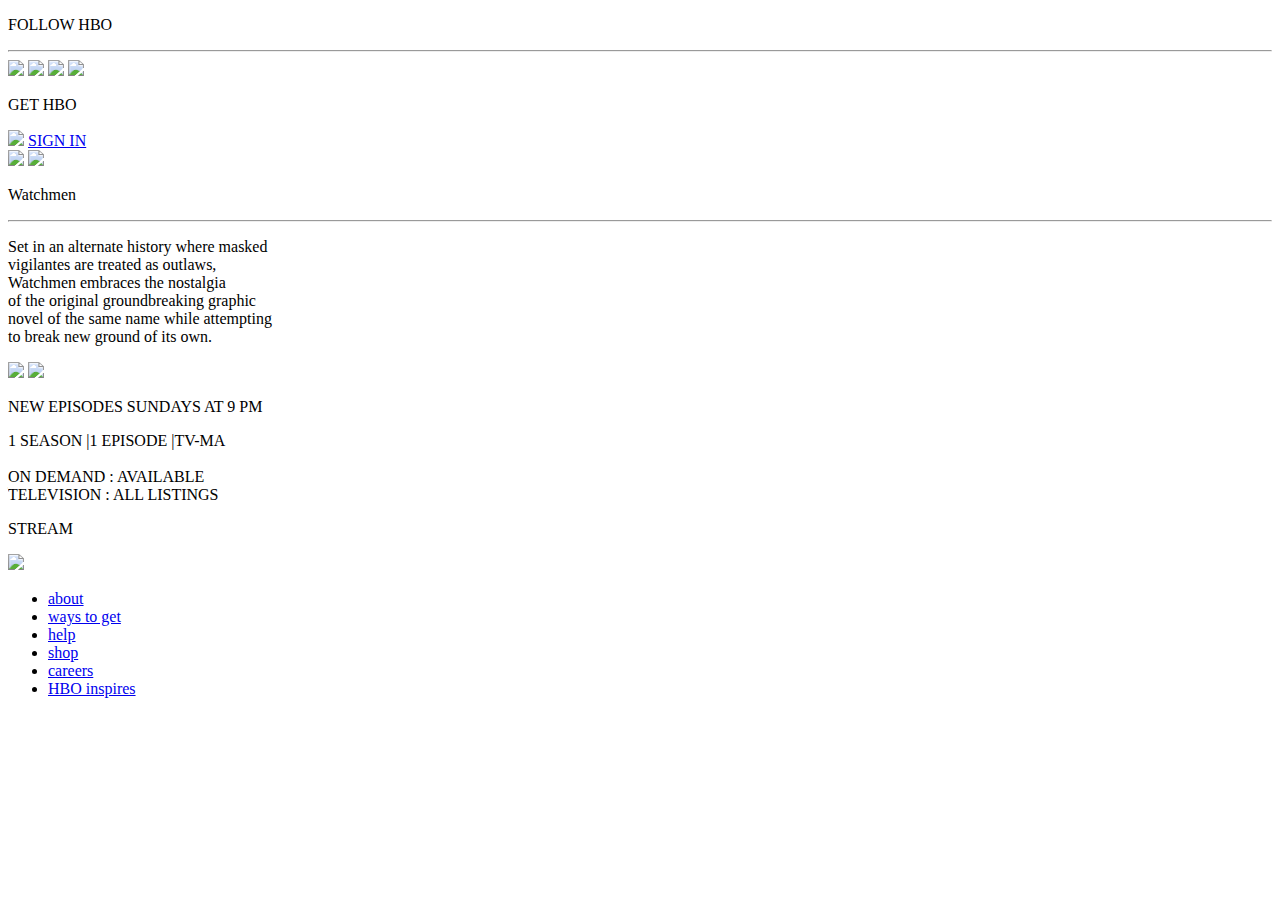
==== watchmen.html @ d907541a "Add files via upload" ====
<!DOCTYPE html>
<html>

<head>
    <title>Watchmen</title>
    <link rel="stylesheet" href="css/watchmen.css">
    <link rel="stylesheet" href="css/normalize.css">
    <script src="https://code.jquery.com/jquery-2.1.3.min.js"></script>
    <script src="/js/index.js"></script>
    <title>Watchmen</title>
</head>

<body>
    <div class="Float">
        <div class="Follow">
            <p class="FollowT">FOLLOW HBO</p>
            <hr class="RLine">
            <img class="Social" src="/img/1024px-Wikipedia's_W.svg-01.png">
            <img class="Social" src="/img/1200px-Twitter_bird_logo_2012.svg.png">
            <img class="Social" src="/img/FB-Icon.png">
            <img class="Social" src="/img/Social-media_Instagram-512.png">
        </div>
        <p class="Get">GET HBO</p>
    </div>
    <header>
        <a href="index.html"><img class="Logo" src="/img/sign/1280px-HBO_logo.svg-01.png"></a>
        <a href="signin.html" class="Sign">SIGN IN</a>
    </header>
    <article>
        <div class="Front">
            <div class="Watchmen">
                <img class="WatchmenImg" src="/img/watchmen/Group 7.png">
                <img class="Play" src="/img/watchmen/Group 8.png">
            </div>
            <div class="Detail1">
                <p class="WatchmenT">Watchmen</p>
                <hr class="LineW">
                <P class="WatchmenT2">Set in an alternate history where masked <br>
                        vigilantes are treated as outlaws, <br>
                        Watchmen embraces the nostalgia <br>
                        of the original groundbreaking graphic <br>
                        novel of the same name while attempting <br>
                        to break new ground of its own.</P>
            </div>
        </div>
        <div class="BackStar">
            <img class="Star1" src="/img/watchmen/Mask Group 1.png">
            <img class="Star2" src="/img/watchmen/Mask Group 2.png">
        </div>
    </article>
    <aside>
        <div class="Detail2">
            <p class="Detail2_w1">NEW EPISODES SUNDAYS AT 9 PM</p>
            <p class="Detail2_w2">1 SEASON |1 EPISODE |TV-MA<br>
                <br>
                ON DEMAND : AVAILABLE<br>
                TELEVISION : ALL LISTINGS</p>
            <p class="STREAM">STREAM</p>
        </div>
        <img class="WatchmenImg2" src="/img/watchmen/Watchman3.png">
    </aside>
    <footer>
        <ul class="snip1555">
            <li class="current"><a href="#" data-hover="Home">about</a></li>
            <li><a href="#" data-hover="About Us">ways to get</a></li>
            <li><a href="#" data-hover="Blog">help</a></li>
            <li><a href="#" data-hover="Services">shop</a></li>
            <li><a href="#" data-hover="Products">careers</a></li>
            <li><a href="#" data-hover="Contact">HBO inspires</a></li>
        </ul>
    </footer>
</body>
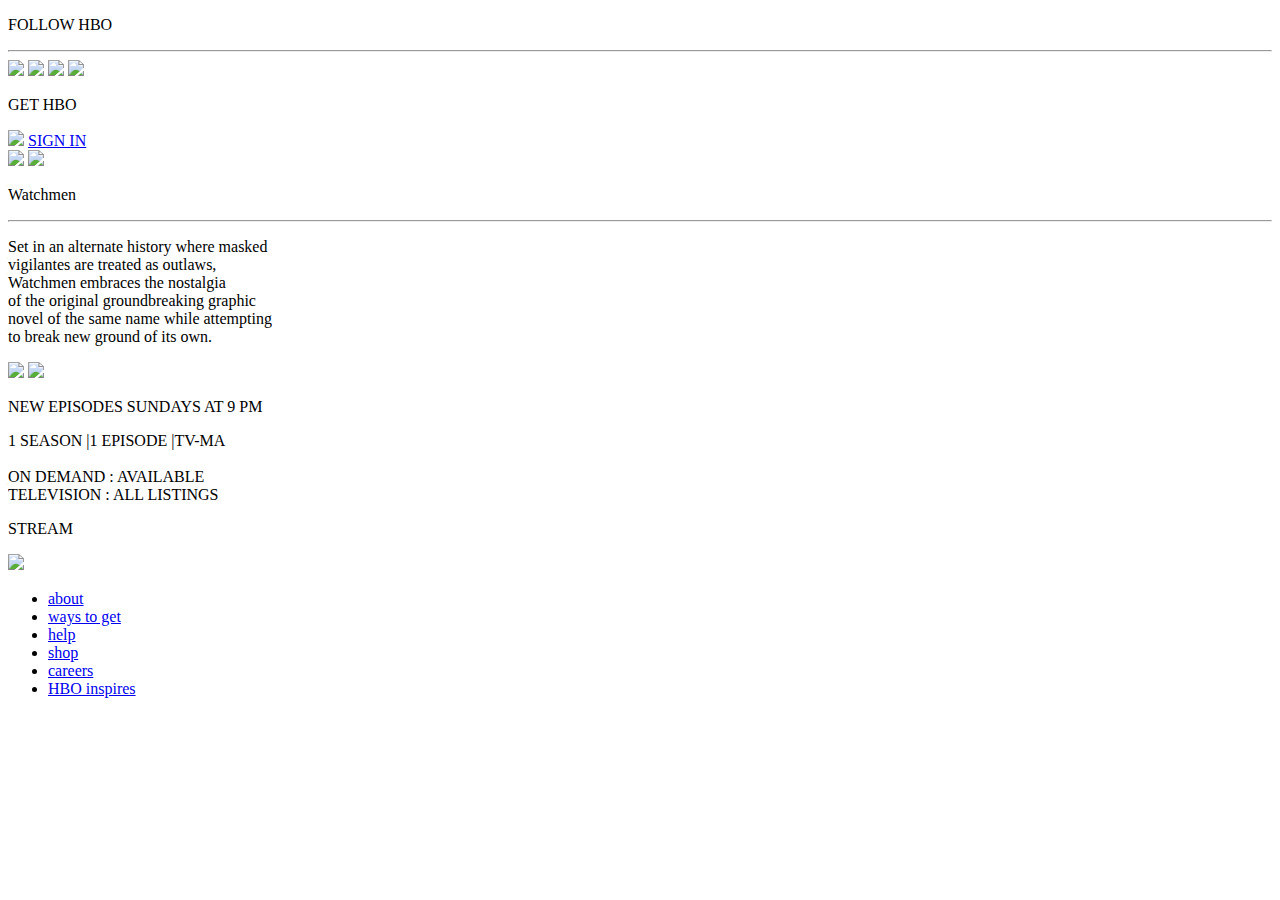
==== commit 7a6c260e: "Add files via upload" ====
--- a/watchmen.html
+++ b/watchmen.html
@@ -3,8 +3,8 @@
 
 <head>
     <title>Watchmen</title>
+    <link rel="stylesheet" href="css/normalize.css">
     <link rel="stylesheet" href="css/watchmen.css">
-    <link rel="stylesheet" href="css/normalize.css">
     <script src="https://code.jquery.com/jquery-2.1.3.min.js"></script>
     <script src="/js/index.js"></script>
     <title>Watchmen</title>
@@ -15,22 +15,22 @@
         <div class="Follow">
             <p class="FollowT">FOLLOW HBO</p>
             <hr class="RLine">
-            <img class="Social" src="/img/1024px-Wikipedia's_W.svg-01.png">
-            <img class="Social" src="/img/1200px-Twitter_bird_logo_2012.svg.png">
-            <img class="Social" src="/img/FB-Icon.png">
-            <img class="Social" src="/img/Social-media_Instagram-512.png">
+            <img class="Social" src="img/1024px-Wikipedia's_W.svg-01.png">
+            <img class="Social" src="img/1200px-Twitter_bird_logo_2012.svg.png">
+            <img class="Social" src="img/FB-Icon.png">
+            <img class="Social" src="img/Social-media_Instagram-512.png">
         </div>
         <p class="Get">GET HBO</p>
     </div>
     <header>
-        <a href="index.html"><img class="Logo" src="/img/sign/1280px-HBO_logo.svg-01.png"></a>
+        <a href="index.html"><img class="Logo" src="img/sign/1280px-HBO_logo.svg-01.png"></a>
         <a href="signin.html" class="Sign">SIGN IN</a>
     </header>
     <article>
         <div class="Front">
             <div class="Watchmen">
-                <img class="WatchmenImg" src="/img/watchmen/Group 7.png">
-                <img class="Play" src="/img/watchmen/Group 8.png">
+                <img class="WatchmenImg" src="img/watchmen/Group 7.png">
+                <img class="Play" src="img/watchmen/Group 8.png">
             </div>
             <div class="Detail1">
                 <p class="WatchmenT">Watchmen</p>
@@ -44,8 +44,8 @@
             </div>
         </div>
         <div class="BackStar">
-            <img class="Star1" src="/img/watchmen/Mask Group 1.png">
-            <img class="Star2" src="/img/watchmen/Mask Group 2.png">
+            <img class="Star1" src="img/watchmen/Mask Group 1.png">
+            <img class="Star2" src="img/watchmen/Mask Group 2.png">
         </div>
     </article>
     <aside>
@@ -57,7 +57,7 @@
                 TELEVISION : ALL LISTINGS</p>
             <p class="STREAM">STREAM</p>
         </div>
-        <img class="WatchmenImg2" src="/img/watchmen/Watchman3.png">
+        <img class="WatchmenImg2" src="img/watchmen/Watchman3.png">
     </aside>
     <footer>
         <ul class="snip1555">
